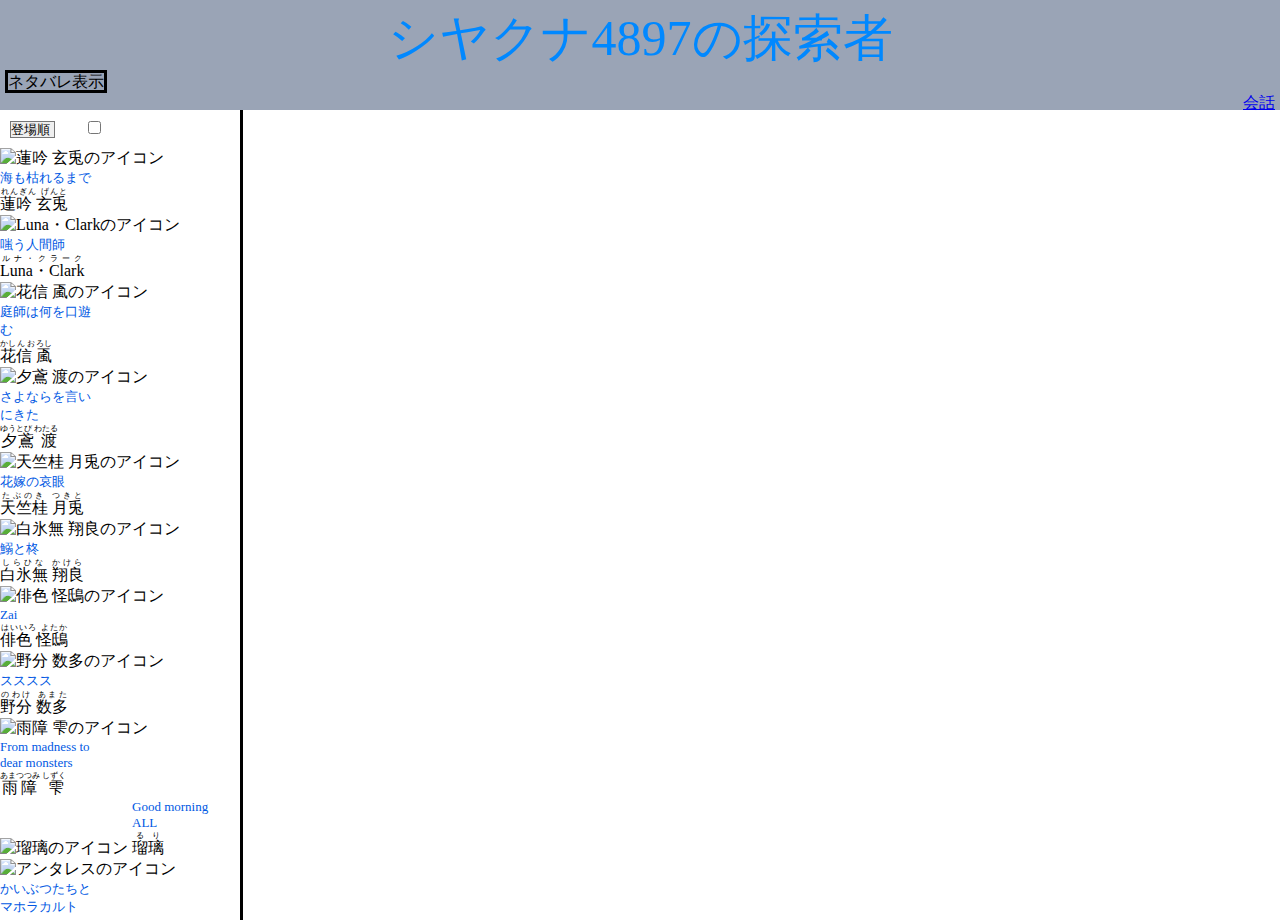
==== index.html @ 95f43adf "Add files via upload" ====
<!DOCTYPE html>
<html lang="jp">
<head>
    <meta charset="UTF-8">
    <meta name="viewport" content="width=device-width, initial-scale=1.0">
    <title>探索者一覧</title>
    <link rel="stylesheet" href="style.css">
</head> 
<body>
    <div class="heddr" >
        <div class="title-txt">シヤクナ4897の探索者</div>
      <div>
        <input type="checkbox"id="spoiler-btn-menu"><label for="spoiler-btn-menu">ネタバレ表示</label>
        <div class="spoiler-munu">
            シナリオのネタバレ要素はデフォルトで非表示になってます。既知シナリオもしくは現行未通過でも同じHOを所持していたらそれぞれ選択することで表示されます。
        <br><span style="opacity: 0.5;font-size: 14px;">ステータスの公開を止められたシナリオでは順番入れ変えでステータス順にした場合その探索者は下のボタンを押さない限り非表示になります。未通過探索者もステータスを隠してます。</span>
        <div class="spoiler-list-btn">
            <div class="sp-btn-div">
                <input type="checkbox" class="spoiler-btn spoiler-btn-sce" name="sp-btn" id="sp-spsk-btn" data-scenario="ソープスクール"><label for="sp-spsk-btn">ソープスクール</label>
                <input type="checkbox" class="spoiler-btn" name="sp-btn" id="sp-spsk-h-btn" data-scenario="ソープスクールHO"><label for="sp-spsk-h-btn" class="sp-btn-label-ho">ソープスクールHO4</label>
                </div>
                <div class="sp-btn-div">
                <input type="checkbox" class="spoiler-btn spoiler-btn-sce" name="sp-btn" id="sp-killkill-btn" data-scenario="キルキルイキル"><label for="sp-killkill-btn">キルキルイキル</label>
                </div>
                <div class="sp-btn-div">
                    <input type="checkbox" class="spoiler-btn spoiler-btn-sce" name="sp-btn" id="sp-kimh-btn" data-scenario="かいぶつたちとマホラカルト"><label for="sp-kimh-btn">かいぶつたちとマホラカルト</label>
                    <input type="checkbox" class="spoiler-btn" name="sp-btn" id="sp-kimh-h-btn" data-scenario="かいぶつたちとマホラカルトHO"><label for="sp-kimh-h-btn" class="sp-btn-label-ho">かいぶつたちとマホラカルトHO4</label>
                </div>
                <div class="sp-btn-div">
                    <input type="checkbox" class="spoiler-btn spoiler-btn-sce" name="sp-btn" id="sp-zai-btn" data-scenario="Zai"><label for="sp-zai-btn">Zai</label>
                    <input type="checkbox" class="spoiler-btn" name="sp-btn" id="sp-zai-h-btn" data-scenario="ZaiHO"><label for="sp-zai-h-btn" class="sp-btn-label-ho">ZaiHO在</label>
                </div>
                <div class="sp-btn-div">
                    <input type="checkbox" class="spoiler-btn spoiler-btn-sce" name="sp-btn" id="sp-nws-btn" data-scenario="庭師はなにを口遊む"><label for="sp-nws-btn">庭師はなにを口遊む</label>
                    <input type="checkbox" class="spoiler-btn" name="sp-btn" id="sp-nws-h-btn" data-scenario="庭師はなにを口遊むHO"><label for="sp-nws-h-btn" class="sp-btn-label-ho">庭師はなにを口遊むHO2</label>
                </div>
                <div class="sp-btn-div">
                    <input type="checkbox" class="spoiler-btn spoiler-btn-sce" name="sp-btn" id="sp-void-btn" data-scenario="VOID"><label for="sp-void-btn" class="sp-mituuka-btn">VOID</label>
                    <input type="checkbox" class="spoiler-btn" name="sp-btn" id="sp-void-h-btn" data-scenario="VOIDHO"><label for="sp-void-h-btn" class="sp-btn-label-ho">VOID HO4</label>
                </div>

        </div>
        </div>
    </div> 
    <div class="page-list">
        <a href="novel.html">会話</a>
    </div>
    </div>
    <div style="display: flex;">
    <div>
    <div style="margin: 10px;display: inline-block;">
        <select id="index-selest">
        <option value="new">登場順</option>
        <option value="height">身長</option>
        <option value="age">年齢</option>
        <option value="color">色</option>
        <optgroup label="ステータス">
            <option value="str">STR</option>
            <option value="con">CON</option>
            <option value="pow">POW</option>
            <option value="dex">DEX</option>
            <option value="app">APP</option>
            <option value="siz">SIZ</option>
            <option value="int">INT</option>
            <option value="edu">EDU</option>
        </optgroup>
    </select>
    
</div>
<input type="checkbox" id="inv"><label for="inv" class="inv-label"></label>
<input type="checkbox" id="filter"><label for="filter" class="filter-label"></label>
<div class="filter-menu">
    <input type="checkbox" id="mituuka-disp"><label for="mituuka-disp">未使用探索者を表示</label><br>
    <input type="checkbox" id="neta-disp"><label for="neta-disp">ネタ探索者を表示</label>
</div>
    <div id="list"></div>
</div>
    <div id="pc-dsp"></div>
</div>
    <style id="sp-style"></style>
    <script src="script.js"></script>
</body>
</html>
---- style.css ----
@font-face { 
    /* ① ここにfont-familyで指定したい名前を書く*/
    font-family: "doto"; 
  
    /* フォントが置かれているパスを書く */ 
    src: url("BestTen-CRT.otf") format("truetype") 
}
* {
    margin: 0px;
    padding: 0px;
    font-family: "doto";
}
body{
    overflow-y: hidden;
}
#spoiler-btn-menu{
    display: none;
}
#spoiler-btn-menu ~ label{
border: solid;
}
#spoiler-btn-menu:checked ~ label{
color: rgb(146, 221, 255);
}
.heddr{
height: 100px;
background-color: rgb(154, 164, 182);
padding: 5px
}
.title-txt{
    font-size: 50px;
    display: flex;
    justify-content: center;
    color: #0088ff;
}
.spoiler-munu{
display: none;
width: 600px;
height: auto;
background-color:antiquewhite;
position: absolute;
padding: 10px;
z-index: 100;
}
#spoiler-btn-menu:checked ~ .spoiler-munu{
display: block;
}
.spoiler-btn{
display: none;
}
.sp-btn-div label{
border: solid;
}
.sp-btn-div{
margin: 10px 0;
}
.spoiler-btn:checked ~ label{
    color: #00aeff;
    box-shadow: 0 0px black;
    transform: translateY(0);
}
.spoiler-btn ~ label{
    display: inline-block;
    box-shadow: 0 3px black;
    transform: translateY(-3px);
}
.spoiler-btn-sce:checked ~ .sp-btn-label-ho{
pointer-events: none;
opacity: 0.5;
text-decoration: line-through;
}
.sp-mituuka-btn{
pointer-events: none;
opacity: 0.5;
text-decoration: line-through; 
}
.page-list{
    display: flex;
    flex-direction: row-reverse;
}


#index-selest{
    appearance: none;
    font-family: 'doto';
}
select::-ms-expand {
    display: none;
}
#inv:checked ~ #list{
    flex-direction: column-reverse;
}
#inv{
    display: none;
}

.inv-label{
    width: 15px;
    height: 15px;
    background-image: url(imge/up.png);
    display: inline-block;
    background-size: cover;
}
#inv:checked ~ label{
    background-image: url(imge/down.png);
}
.filter-menu{
    position: absolute;
    background: #dedede;
    border: solid;
    z-index: 50;
    margin-left: 10px;
    display: none;
}
#filter:checked ~ .filter-menu{
    display: block;
}
  #list{
    display: flex;
    flex-direction: column;
    overflow-y: scroll;
    overflow-x: hidden;
    height: 85.5vh;
    width: 240px;
  }
input[name="PcList"]{
    display: none;
}
input[name="PcList"]:checked + div .tab-bar{
    background-color: rgb(0, 174, 255);
}
input[name="PcList"]:checked ~ .pc-tab-list{
    transform: translateX(30px);
}
.pc-tab-list{
    transition: all 0.3s;
}
.index-pc[data-no-use-hid="true"]{
    display: none !important;
}
.index-pc[data-neta-hid="true"]{
    display: none !important;
}
#pc-dsp{
    border-left: solid;
    height: 90vh;
    width: 100%;
}
input[name="PcList"]:checked ~ .pc-info{
    display: block;
}
.tab-name{
    font-family: "doto";
}
.tab-scenario-name{
    font-size: 13px;
    width: 100px;
    color: #0058e3;
    display: block;
}
.tab-txt{
    display: inline-block;
}
.tab-bar{
    height: 20px;
    width: 300px;
    position: absolute;
    top: 85px;
    z-index: -1;
}
.pc-tab{
    display: flex;
}
/*瑠璃選択画像切り替え*/
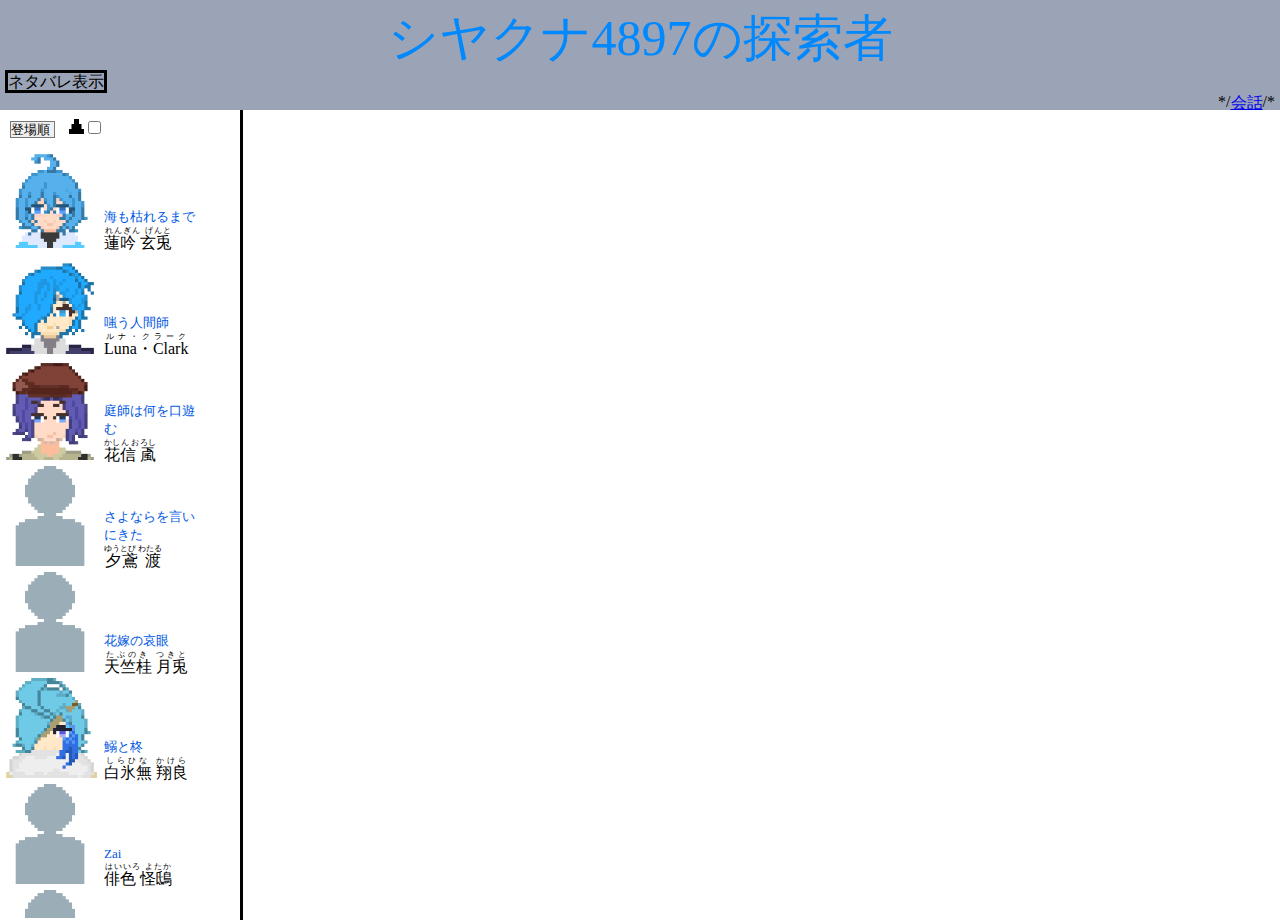
==== commit df350c24: "Update index.html" ====
--- a/index.html
+++ b/index.html
@@ -43,7 +43,7 @@
         </div>
     </div> 
     <div class="page-list">
-        <a href="novel.html">会話</a>
+   /*     <a href="novel.html">会話</a>*/
     </div>
     </div>
     <div style="display: flex;">
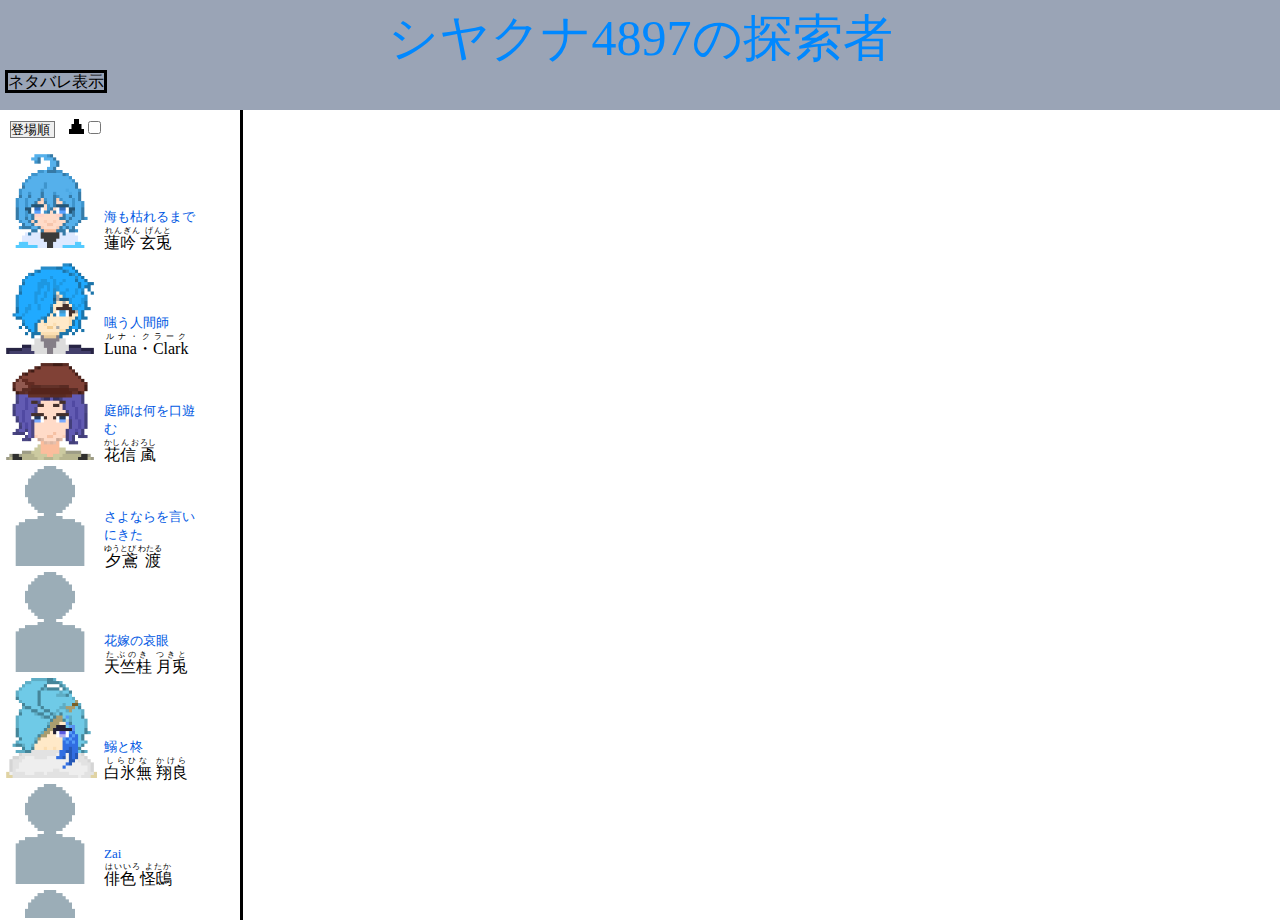
==== commit bc2127ee: "Update index.html" ====
--- a/index.html
+++ b/index.html
@@ -43,7 +43,6 @@
         </div>
     </div> 
     <div class="page-list">
-   /*     <a href="novel.html">会話</a>*/
     </div>
     </div>
     <div style="display: flex;">
